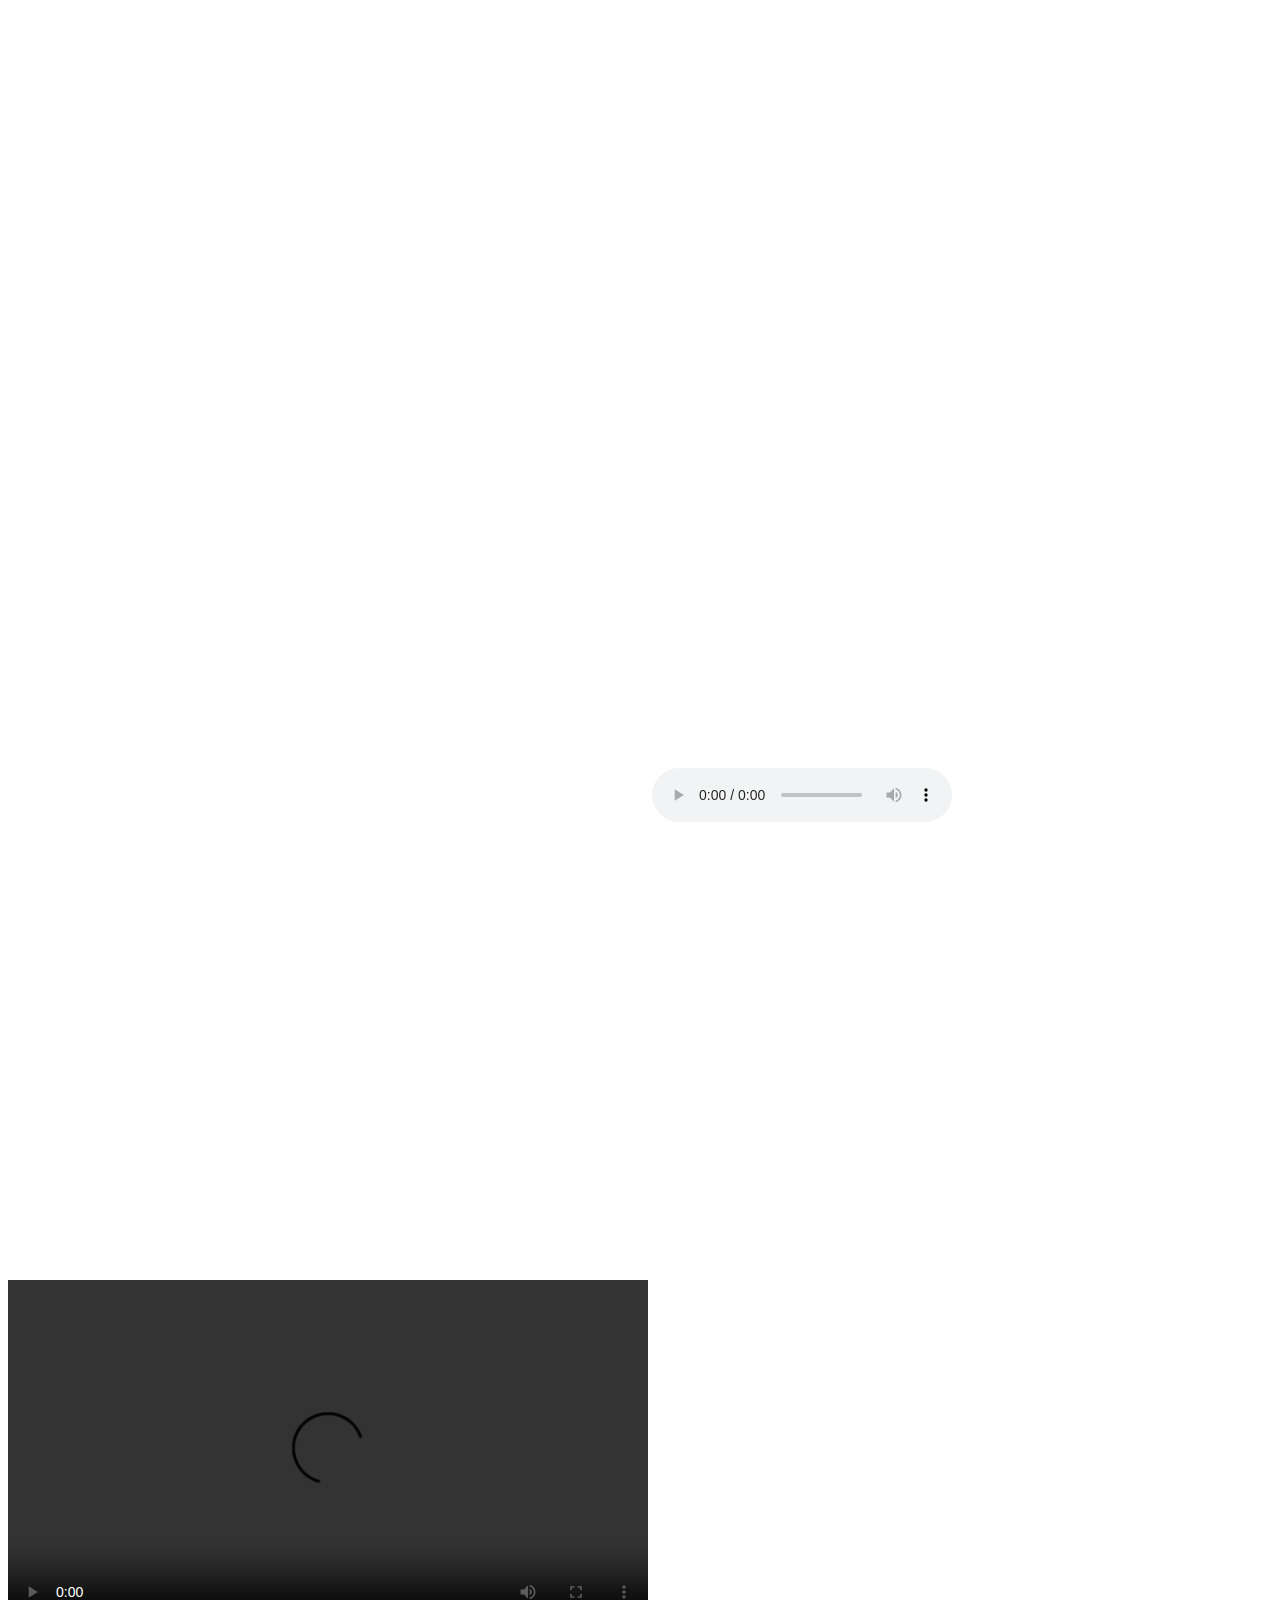
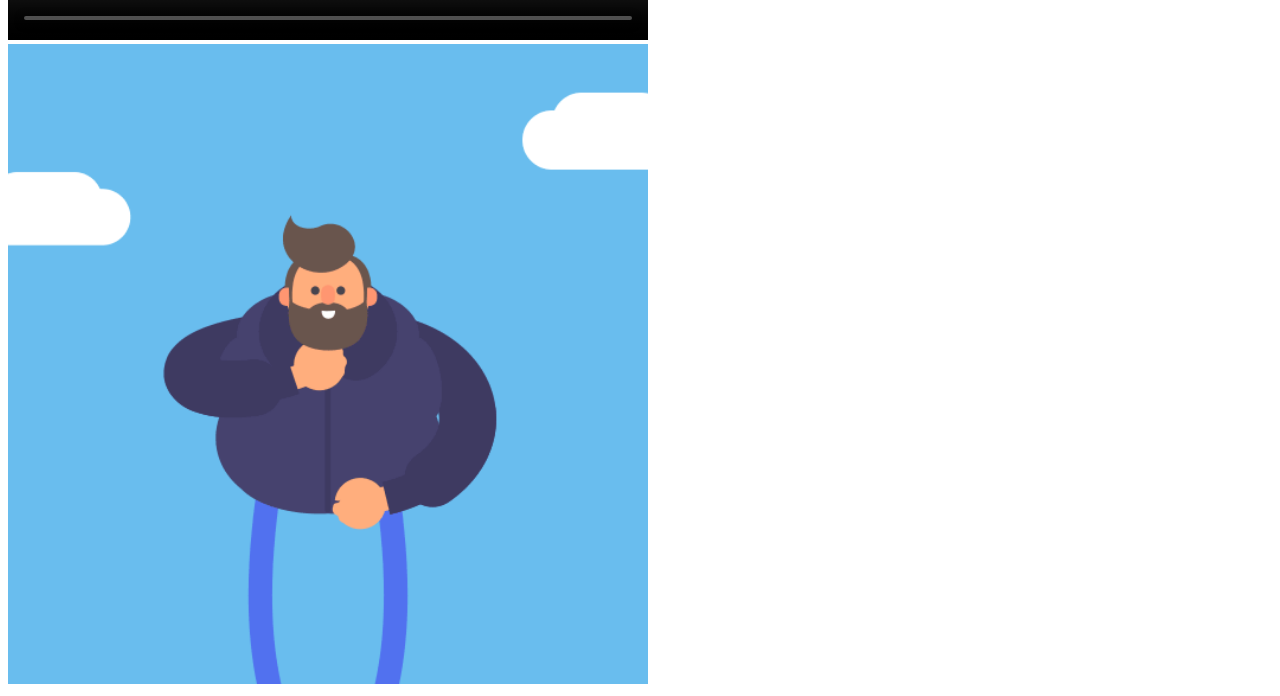
==== embeddingOriginalWork.html @ 7ef02b85 "Extravagantly embedded various objects" ====
<!DOCTYPE html>
<html lang="en">
    <head>
        <meta charset="UTF-8">
        <title>Jessica's Embedding Extravaganza</title>
    </head>
    <body>
        <iframe width="640" height="360" src="https://www.youtube.com/embed/eNxO9MpQ2vA?start=180&controls=0" frameborder="0" allowfullscreen></iframe>
        <iframe src="https://www.google.com/maps/embed?pb=!1m0!3m2!1sen!2suk!4v1484098954226!6m8!1m7!1sSH1JpdBwDSKzvHwRQgnVvw!2m2!1d51.69310257955402!2d-0.4196920420515653!3f246.1378661064639!4f-0.786293717028201!5f0.7820865974627469" width="640" height="450" frameborder="0" style="border:0" allowfullscreen></iframe>
        <audio controls>
            <source src="nyc.mp3" type="audio/mpeg">
            Your browser does not support the audio element.
        </audio>
        <iframe width="100%" height="450" scrolling="no" frameborder="no" src="https://w.soundcloud.com/player/?url=https%3A//api.soundcloud.com/tracks/292437745&amp;auto_play=false&amp;hide_related=false&amp;show_comments=true&amp;show_user=true&amp;show_reposts=false&amp;visual=true"></iframe>
        <video width="640" height="360" controls>
            <source src="tomthum.mp4" type="video/mp4">
            Your browser does not support the video tag.
        </video>
        <object data="coat.gif" type="image/gif" width="640" height="640">
            <p>The image object is not supported</p>
        </object>
         <script type="text/javascript" src="https://feed.mikle.com/js/fw-loader.js" data-fw-param="?widget_parameter=%7B%22type%22%3A%22%22%2C%22sources%22%3A%5B%7B%22source%22%3A%22http%3A%2F%2Ffeeds.bbci.co.uk%2Fnews%2Frss.xml%3Fedition%3Dus%22%2C%22type%22%3A%22RSS%22%7D%5D%2C%22name%22%3A%22%22%2C%22width%22%3A0%2C%22height%22%3A%22400%22%2C%22height_by_article%22%3A0%2C%22target%22%3A%22_blank%22%2C%22font%22%3A%22Arial%2C%20Helvetica%2C%20sans-serif%22%2C%22title_font_size%22%3A%2216%22%2C%22item_title_font_size%22%3A%2216%22%2C%22item_description_font_size%22%3A%2212%22%2C%22border%22%3A%22on%22%2C%22css_url%22%3A%22%22%2C%22responsive%22%3A%22on%22%2C%22text_direction%22%3A%22left%22%2C%22text_alignment%22%3A%22left%22%2C%22corner%22%3A%22rounded%22%2C%22scroll%22%3A%22on%22%2C%22auto_scroll%22%3A%22on%22%2C%22auto_scroll_direction%22%3A%22up%22%2C%22auto_scroll_step_speed%22%3A%224%22%2C%22auto_scroll_mc_speed%22%3A%2220%22%2C%22sort%22%3A%22new%22%2C%22title%22%3A%22on%22%2C%22title_sentence%22%3A%22%22%2C%22title_link%22%3A%22%22%2C%22title_bgcolor%22%3A%22%23ffffff%22%2C%22title_color%22%3A%22%23505659%22%2C%22title_bgimage%22%3A%22%22%2C%22item_bgcolor%22%3A%22%23ffffff%22%2C%22item_bgimage%22%3A%22%22%2C%22item_title_length%22%3A%2255%22%2C%22item_title_color%22%3A%22%232e7ec8%22%2C%22item_border_bottom%22%3A%22on%22%2C%22item_description%22%3A%22both%22%2C%22item_link%22%3A%22off%22%2C%22item_description_length%22%3A%22100%22%2C%22item_description_color%22%3A%22%23505659%22%2C%22item_date%22%3A%22on%22%2C%22item_date_format%22%3A%22%25b%20%25e%2C%20%25Y%20%25k%3A%25M%22%2C%22item_date_timezone%22%3A%22%22%2C%22item_description_style%22%3A%22thumbnail%22%2C%22item_thumbnail%22%3A%22crop%22%2C%22item_thumbnail_selection%22%3A%22auto%22%2C%22article_num%22%3A%2215%22%2C%22item_player%22%3A%22youtube%22%2C%22keyword_inc%22%3A%22%22%2C%22keyword_exc%22%3A%22%22%7D"></script>
    </body>
</html>
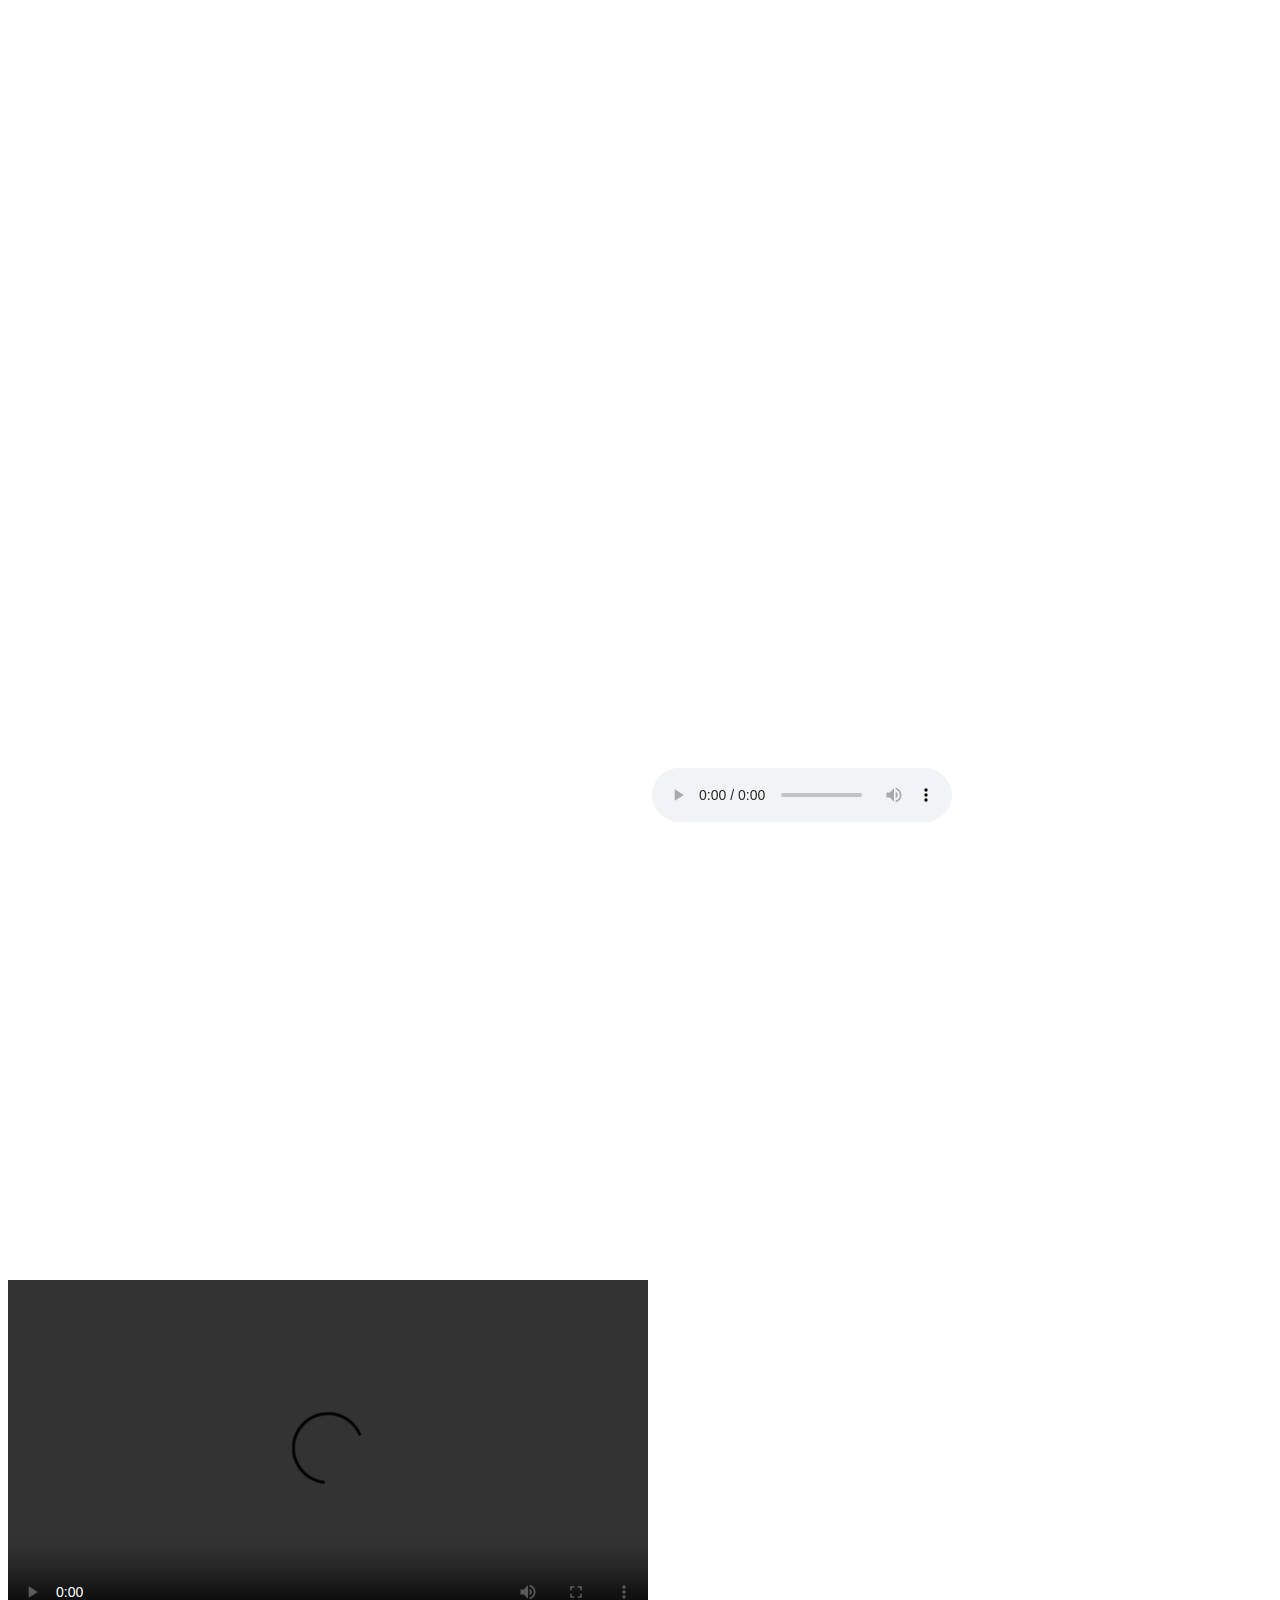
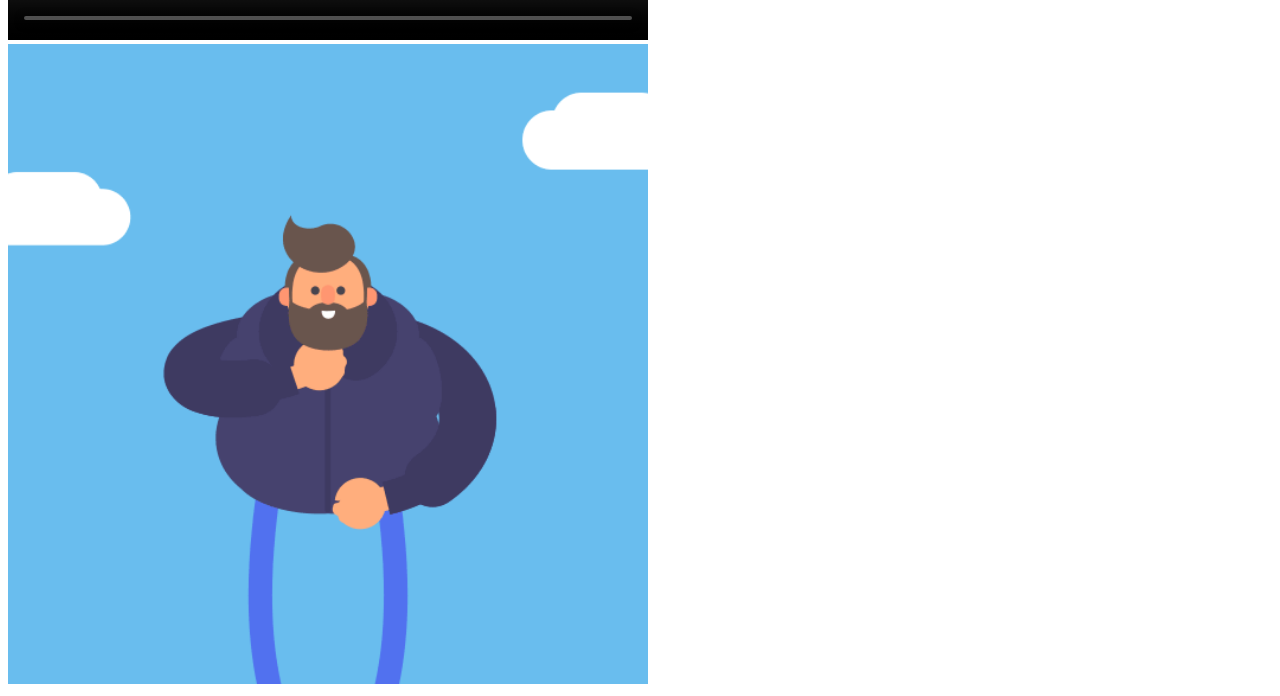
==== commit 86663dd8: "Added HTML Tags exercise and original work" ====
--- a/embeddingOriginalWork.html
+++ b/embeddingOriginalWork.html
@@ -8,15 +8,15 @@
         <iframe width="640" height="360" src="https://www.youtube.com/embed/eNxO9MpQ2vA?start=180&controls=0" frameborder="0" allowfullscreen></iframe>
         <iframe src="https://www.google.com/maps/embed?pb=!1m0!3m2!1sen!2suk!4v1484098954226!6m8!1m7!1sSH1JpdBwDSKzvHwRQgnVvw!2m2!1d51.69310257955402!2d-0.4196920420515653!3f246.1378661064639!4f-0.786293717028201!5f0.7820865974627469" width="640" height="450" frameborder="0" style="border:0" allowfullscreen></iframe>
         <audio controls>
-            <source src="nyc.mp3" type="audio/mpeg">
+            <source src="media/nyc.mp3" type="audio/mpeg">
             Your browser does not support the audio element.
         </audio>
         <iframe width="100%" height="450" scrolling="no" frameborder="no" src="https://w.soundcloud.com/player/?url=https%3A//api.soundcloud.com/tracks/292437745&amp;auto_play=false&amp;hide_related=false&amp;show_comments=true&amp;show_user=true&amp;show_reposts=false&amp;visual=true"></iframe>
         <video width="640" height="360" controls>
-            <source src="tomthum.mp4" type="video/mp4">
+            <source src="media/tomthum.mp4" type="video/mp4">
             Your browser does not support the video tag.
         </video>
-        <object data="coat.gif" type="image/gif" width="640" height="640">
+        <object data="media/coat.gif" type="image/gif" width="640" height="640">
             <p>The image object is not supported</p>
         </object>
          <script type="text/javascript" src="https://feed.mikle.com/js/fw-loader.js" data-fw-param="?widget_parameter=%7B%22type%22%3A%22%22%2C%22sources%22%3A%5B%7B%22source%22%3A%22http%3A%2F%2Ffeeds.bbci.co.uk%2Fnews%2Frss.xml%3Fedition%3Dus%22%2C%22type%22%3A%22RSS%22%7D%5D%2C%22name%22%3A%22%22%2C%22width%22%3A0%2C%22height%22%3A%22400%22%2C%22height_by_article%22%3A0%2C%22target%22%3A%22_blank%22%2C%22font%22%3A%22Arial%2C%20Helvetica%2C%20sans-serif%22%2C%22title_font_size%22%3A%2216%22%2C%22item_title_font_size%22%3A%2216%22%2C%22item_description_font_size%22%3A%2212%22%2C%22border%22%3A%22on%22%2C%22css_url%22%3A%22%22%2C%22responsive%22%3A%22on%22%2C%22text_direction%22%3A%22left%22%2C%22text_alignment%22%3A%22left%22%2C%22corner%22%3A%22rounded%22%2C%22scroll%22%3A%22on%22%2C%22auto_scroll%22%3A%22on%22%2C%22auto_scroll_direction%22%3A%22up%22%2C%22auto_scroll_step_speed%22%3A%224%22%2C%22auto_scroll_mc_speed%22%3A%2220%22%2C%22sort%22%3A%22new%22%2C%22title%22%3A%22on%22%2C%22title_sentence%22%3A%22%22%2C%22title_link%22%3A%22%22%2C%22title_bgcolor%22%3A%22%23ffffff%22%2C%22title_color%22%3A%22%23505659%22%2C%22title_bgimage%22%3A%22%22%2C%22item_bgcolor%22%3A%22%23ffffff%22%2C%22item_bgimage%22%3A%22%22%2C%22item_title_length%22%3A%2255%22%2C%22item_title_color%22%3A%22%232e7ec8%22%2C%22item_border_bottom%22%3A%22on%22%2C%22item_description%22%3A%22both%22%2C%22item_link%22%3A%22off%22%2C%22item_description_length%22%3A%22100%22%2C%22item_description_color%22%3A%22%23505659%22%2C%22item_date%22%3A%22on%22%2C%22item_date_format%22%3A%22%25b%20%25e%2C%20%25Y%20%25k%3A%25M%22%2C%22item_date_timezone%22%3A%22%22%2C%22item_description_style%22%3A%22thumbnail%22%2C%22item_thumbnail%22%3A%22crop%22%2C%22item_thumbnail_selection%22%3A%22auto%22%2C%22article_num%22%3A%2215%22%2C%22item_player%22%3A%22youtube%22%2C%22keyword_inc%22%3A%22%22%2C%22keyword_exc%22%3A%22%22%7D"></script>
